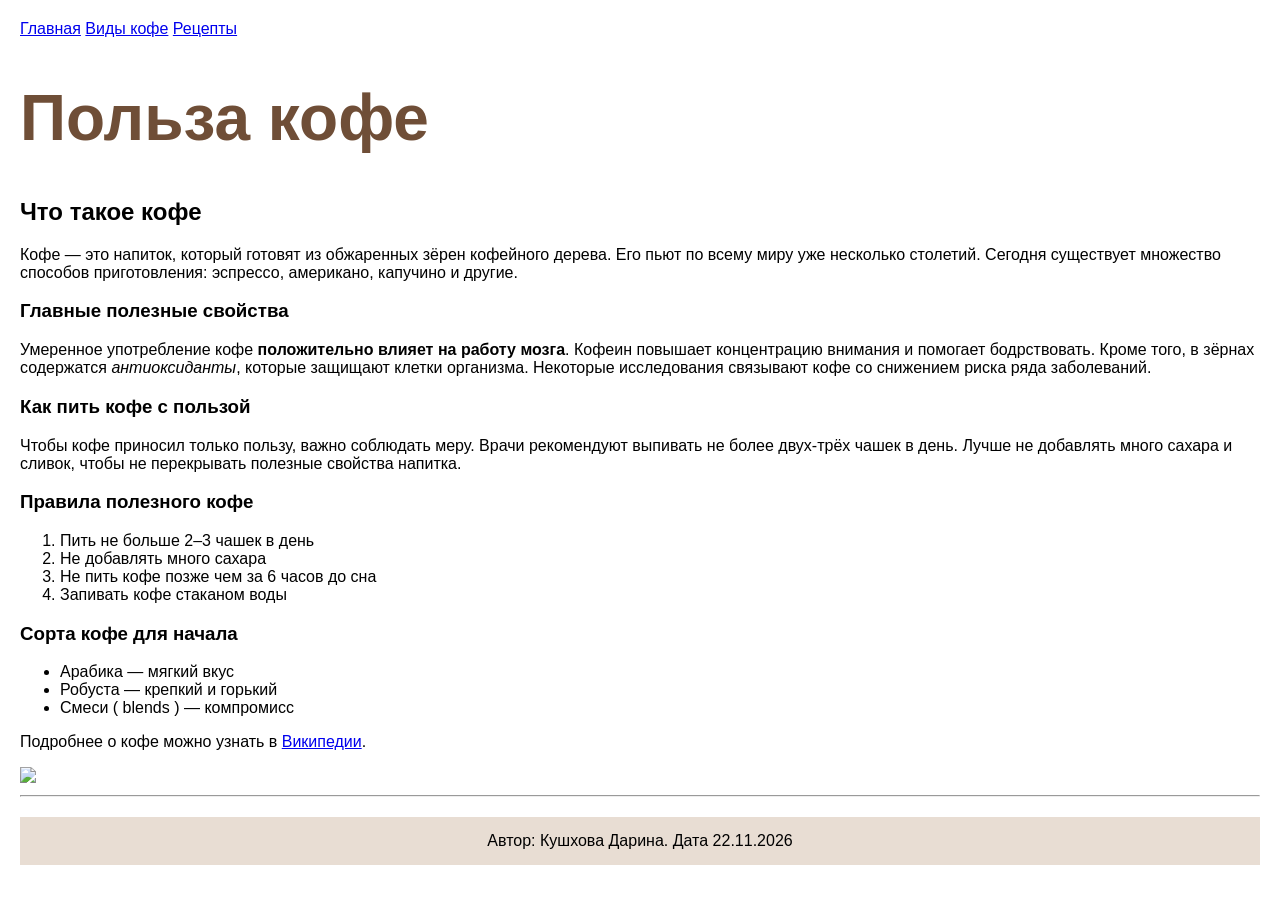
==== index.html @ 50e03d92 "Первый коммит: структура сайта и три страницы" ====
<!DOCTYPE html>
<html lang="ru">
<head>
  <meta charset="UTF-8">
  <title>Польза кофе</title>
 <link rel="stylesheet" href="style.css">
</head>
<body>
 <nav>
    <a href="index.html">Главная</a>
    <a href="page2.html">Виды кофе</a>
    <a href="page3.html">Рецепты</a>
  </nav>
<h1>Польза кофе</h1>
<h2>Что такое кофе</h2>
<p>Кофе — это напиток, который готовят из обжаренных зёрен кофейного дерева. Его пьют по всему миру уже несколько столетий. Сегодня существует множество способов приготовления: эспрессо, американо, капучино и другие.</p>
<h3>Главные полезные свойства</h3>
<p>Умеренное употребление кофе <strong>положительно влияет на работу мозга</strong>. Кофеин повышает концентрацию внимания и помогает бодрствовать. Кроме того, в зёрнах содержатся <em>антиоксиданты</em>, которые защищают клетки организма. Некоторые исследования связывают кофе со снижением риска ряда заболеваний.</p>
<h3>Как пить кофе с пользой</h3>
<p>Чтобы кофе приносил только пользу, важно соблюдать меру. Врачи рекомендуют выпивать не более двух-трёх чашек в день. Лучше не добавлять много сахара и сливок, чтобы не перекрывать полезные свойства напитка.</p>
<h3>Правила полезного кофе</h3>
<ol>
  <li>Пить не больше 2–3 чашек в день</li>
  <li>Не добавлять много сахара</li>
  <li>Не пить кофе позже чем за 6 часов до сна</li>
  <li>Запивать кофе стаканом воды</li>
</ol>
<h3>Сорта кофе для начала</h3>
<ul>
  <li>Арабика — мягкий вкус</li>
  <li>Робуста — крепкий и горький</li>
  <li>Смеси ( blends ) — компромисс</li>
</ul>
<p>Подробнее о кофе можно узнать в <a href="https://ru.wikipedia.org/wiki/Кофе">Википедии</a>.</p>
<img src="https://avatars.mds.yandex.net/i?id=725eb988777416f2efda6cfc9b3dab9b_l-5906397-images-thumbs&n=13" width="400">
<hr>
<footer>
  Автор: Кушхова Дарина. Дата 22.11.2026
</footer>
</body>
</html>
---- style.css ----
body {
  font-family: Inter, sans-serif;
  margin: 0;
  padding: 20px;
}
h1 {
  color: #6f4e37;
  font-size: 64px;
}
p {
  font-size: 16px;
}
h2, h3 {
  font-weight: bold;
}
footer {
  background-color: #e8ddd3;
  text-align: center;
  padding: 15px;
  margin-top: 20px;
}
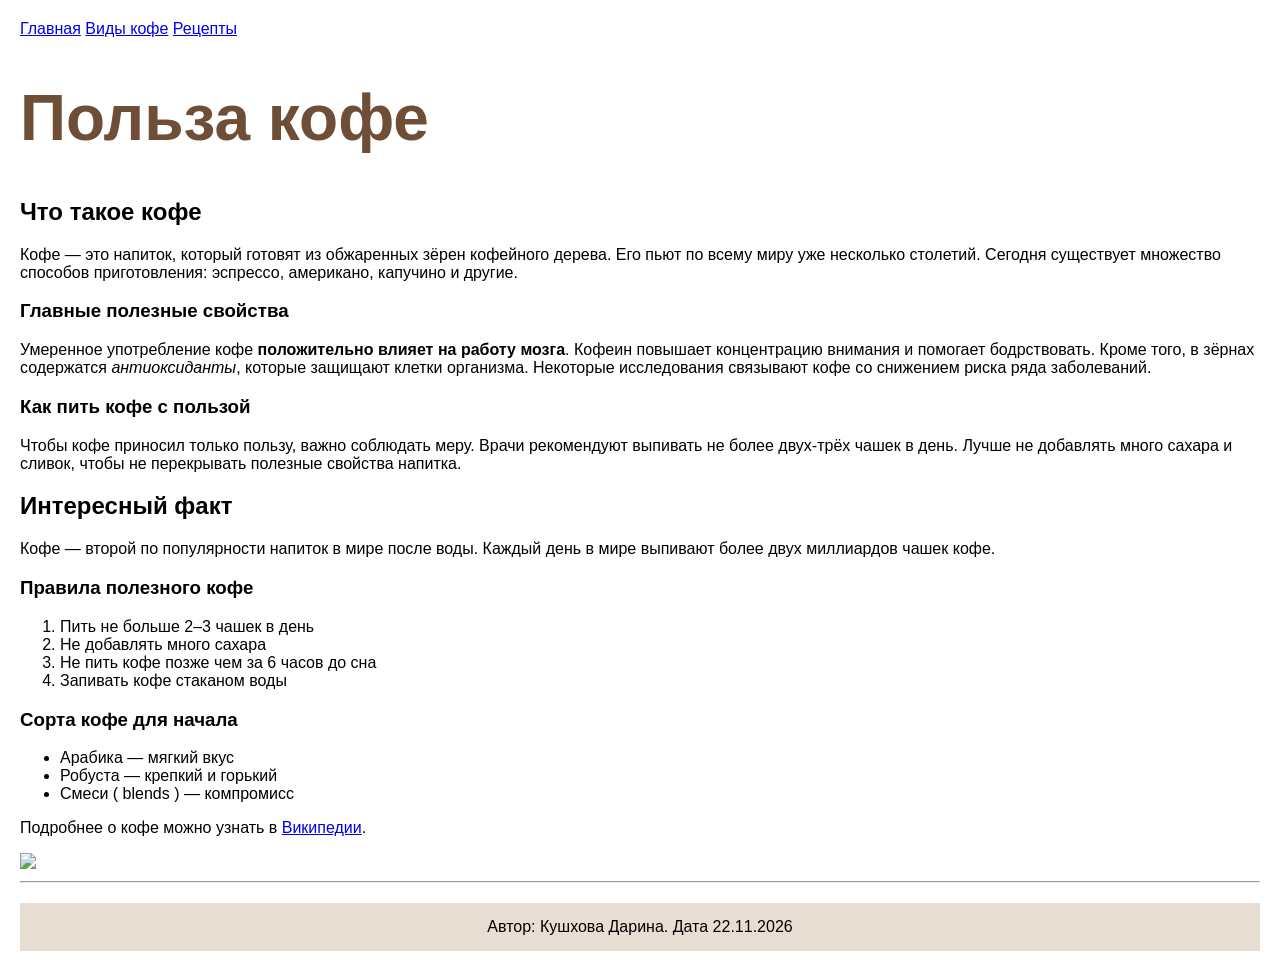
==== commit c0f143d2: "Добавлен блок с интересным фактом на главную" ====
--- a/index.html
+++ b/index.html
@@ -18,6 +18,8 @@
 <p>Умеренное употребление кофе <strong>положительно влияет на работу мозга</strong>. Кофеин повышает концентрацию внимания и помогает бодрствовать. Кроме того, в зёрнах содержатся <em>антиоксиданты</em>, которые защищают клетки организма. Некоторые исследования связывают кофе со снижением риска ряда заболеваний.</p>
 <h3>Как пить кофе с пользой</h3>
 <p>Чтобы кофе приносил только пользу, важно соблюдать меру. Врачи рекомендуют выпивать не более двух-трёх чашек в день. Лучше не добавлять много сахара и сливок, чтобы не перекрывать полезные свойства напитка.</p>
+<h2>Интересный факт</h2>
+<p>Кофе — второй по популярности напиток в мире после воды. Каждый день в мире выпивают более двух миллиардов чашек кофе.</p>
 <h3>Правила полезного кофе</h3>
 <ol>
   <li>Пить не больше 2–3 чашек в день</li>
